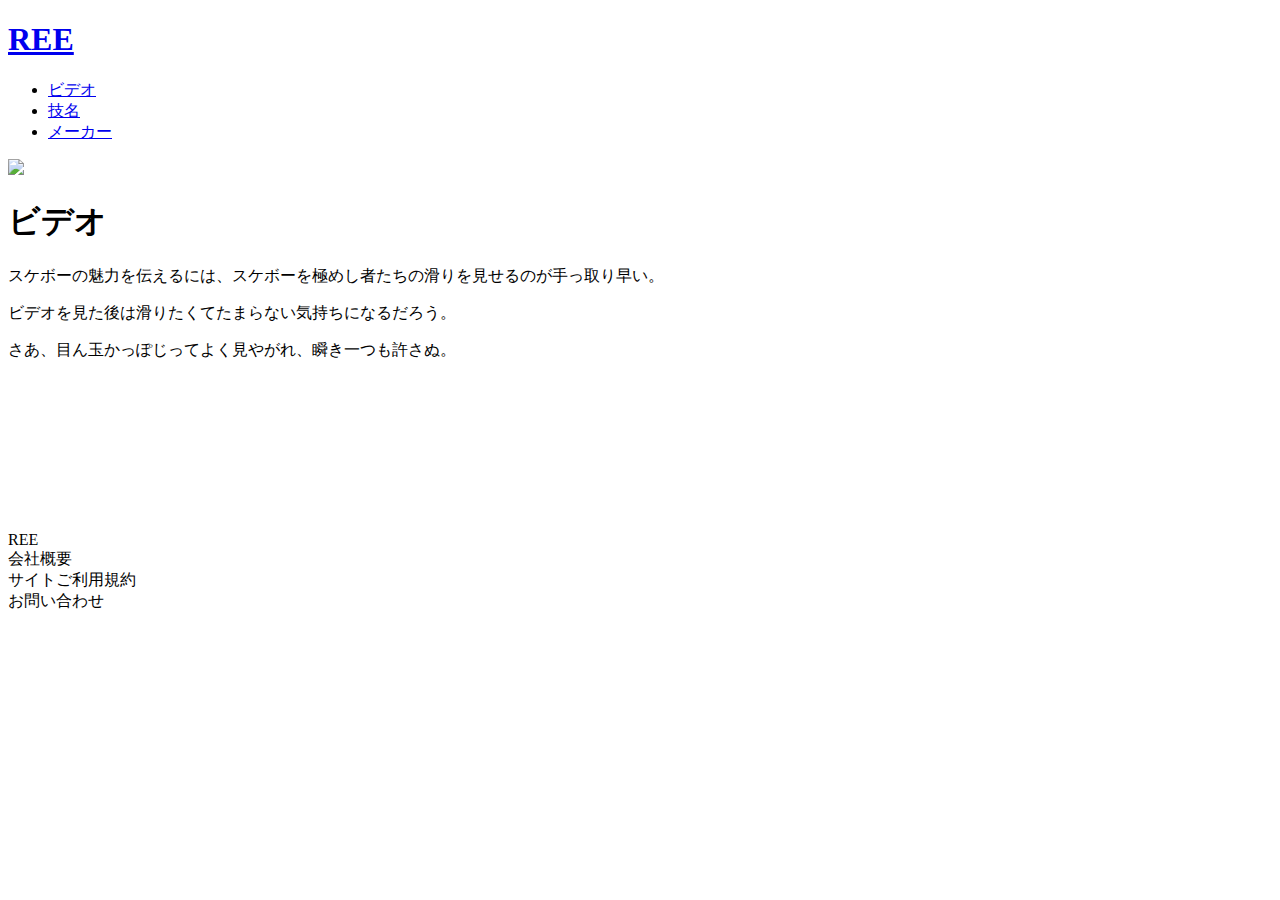
==== video.html @ bdb37558 "Create video.html" ====
<!DOCTYPE html>
<html>
  <head>
    <meta charset="utf-8">
    <title>Skateboard</title>
    <link rel="stylesheet" href="video.css">
  </head>
  <body>
    <div class="header">
      <h1><a href="index.html">REE</a></h1>
      <div class="header-list">
       <ul>
         <li><a href="video.html">ビデオ</a></li>
         <li><a href="technic.html">技名</a></li>
         <li><a href="shop.html">メーカー</a></li>
       </ul>
     </div>
     <div class="home"><a href="index.html"><img src="home.png"></a></div>
    </div>
  <div class="main">
   <div class="video-logo">
    <h1>ビデオ</h1>
    <p>スケボーの魅力を伝えるには、スケボーを極めし者たちの滑りを見せるのが手っ取り早い。</p>
    <p>ビデオを見た後は滑りたくてたまらない気持ちになるだろう。</p>
    <p>さあ、目ん玉かっぽじってよく見やがれ、瞬き一つも許さぬ。</p>
    <iframe class="pro" src="https://www.youtube.com/embed/dsIU5F5nbNM" frameborder="0" allow="accelerometer; autoplay; encrypted-media; gyroscope; picture-in-picture" allowfullscreen></iframe>
   </div>
  </div>
  <footer>
      <h7>REE</h7>
    <div class="footer-logo">
     <div class="company">会社概要</div>
     <div class="site">サイトご利用規約</div>
     <div>お問い合わせ</div>
    </div>
  </footer>
  </body>
</html>
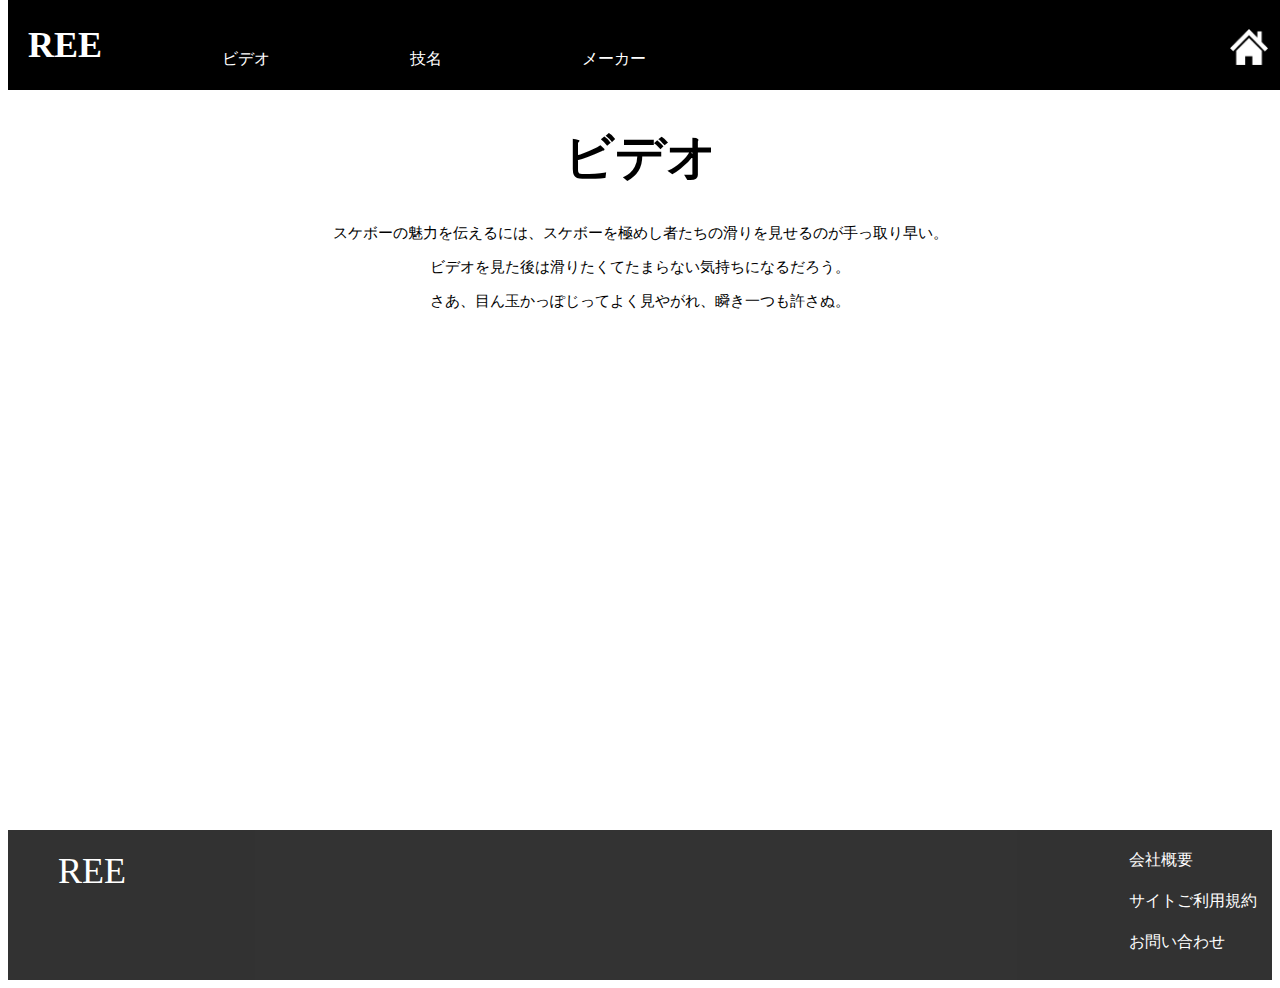
==== commit c754d139: "Update video.html" ====
--- a/video.html
+++ b/video.html
@@ -6,6 +6,7 @@
     <link rel="stylesheet" href="video.css">
   </head>
   <body>
+<div class="wrapper">
     <div class="header">
       <h1><a href="index.html">REE</a></h1>
       <div class="header-list">
@@ -26,6 +27,8 @@
     <iframe class="pro" src="https://www.youtube.com/embed/dsIU5F5nbNM" frameborder="0" allow="accelerometer; autoplay; encrypted-media; gyroscope; picture-in-picture" allowfullscreen></iframe>
    </div>
   </div>
+ </div>  
+  
   <footer>
       <h7>REE</h7>
     <div class="footer-logo">
--- a/video.css
+++ b/video.css
@@ -0,0 +1,99 @@
+.title {
+  color: #02ccba;
+}
+body {
+  font-family: "Avenir Next";
+}
+.home img{
+  height: 36px;
+  float :right;
+  padding-top:13px;
+  padding-right: 20px;
+
+}
+.header {
+  background-color:  black;
+  color: white;
+  height: 90px;
+  position: fixed;
+  width:100%;
+  top:0px;
+  z-index: 10;
+}
+
+.header h1{
+  float:left;
+font-size: 36px;
+/* 上下のpaddingを20px、左右のpaddingを40pxにしてください */
+margin-left:20px;
+
+}
+li {
+  list-style: none;
+  float:left ;
+  /* 上下のpaddingを33px、左右のpaddingを20pxにしてください */
+  padding:33px 20px 70px 20px;
+  margin-left: 100px
+
+
+}
+li a { text-decoration: none;
+  color: white;
+
+}
+li a:hover { text-decoration: none;
+color:white;}
+.header a { text-decoration: none;
+  color: white;
+
+}
+.header a:hover { text-decoration: none;
+color:white;}
+.header-logo{
+
+  padding: 33px 20px 50px 20px;
+  float:right;
+
+}
+.video-logo h1 {
+
+    padding-top:  90px;
+    text-align: center;
+    font-size: 50px;
+
+}
+.video-logo p{
+  text-align: center;
+  font-size:15px
+}
+.pro{
+  height:500px;
+  width: 100%;
+  background-size: cover;
+}
+footer{
+  color: white;
+  background-color:black;
+  opacity: 0.8;
+  height: 150px;
+
+
+}
+footer h7{
+  display:inline-block;
+  font-size:36px;
+  margin-left:50px;
+  margin-top:20px;
+
+}
+.footer-logo{
+  float: right;
+  padding-top: 20px;
+  padding-right:15px;
+}
+.company{
+  padding-bottom:20px;
+
+}
+.site{
+  padding-bottom:20px;
